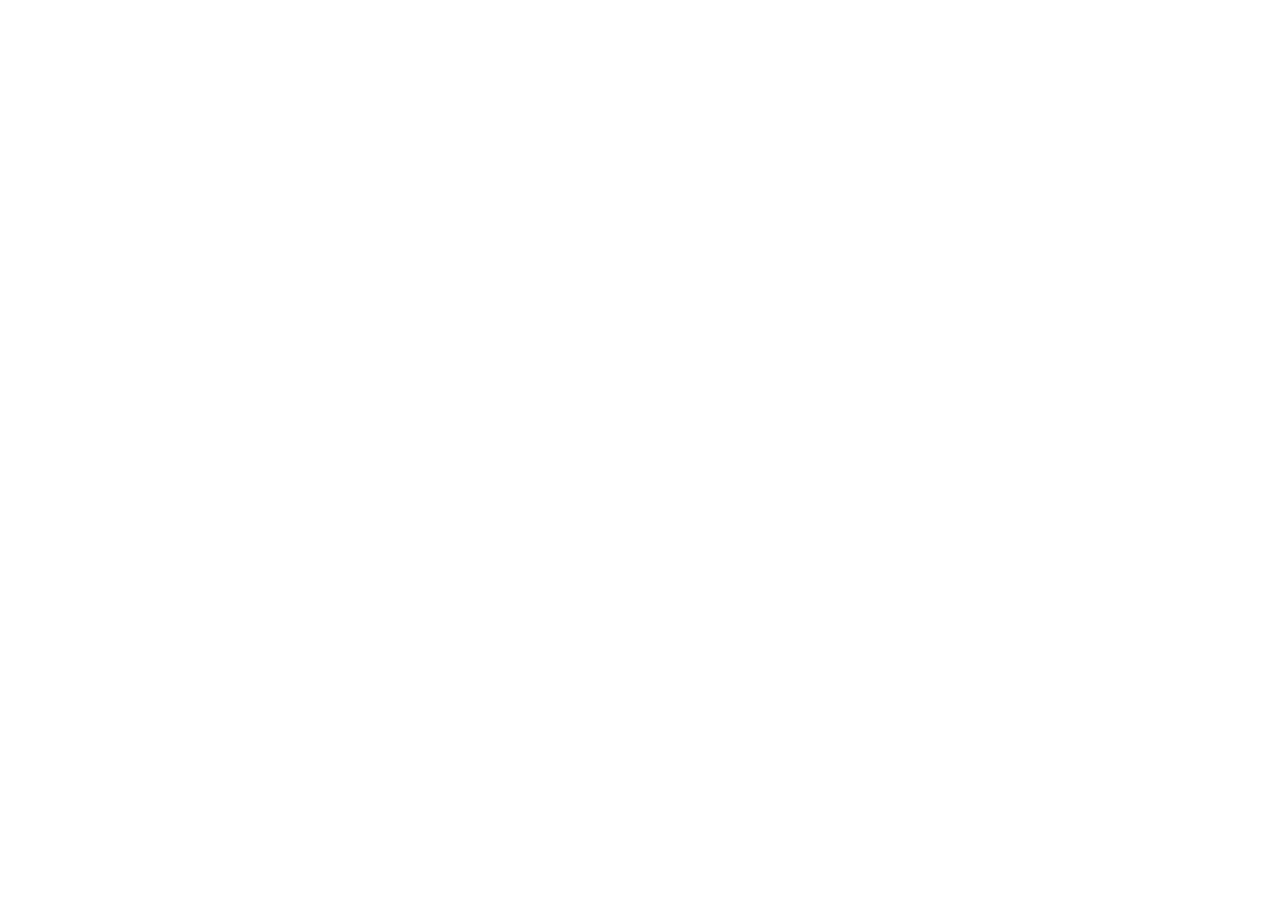
==== third repo.html @ 6211203e "my thirg repo" ====
<!DOCTYPE html>
<html lang="en">
<head>
    <meta charset="UTF-8">
    <meta name="viewport" content="width=device-width, initial-scale=1.0">
    <title>My third github repo </title>

</head>
<body>
    
     
</body>
</html>
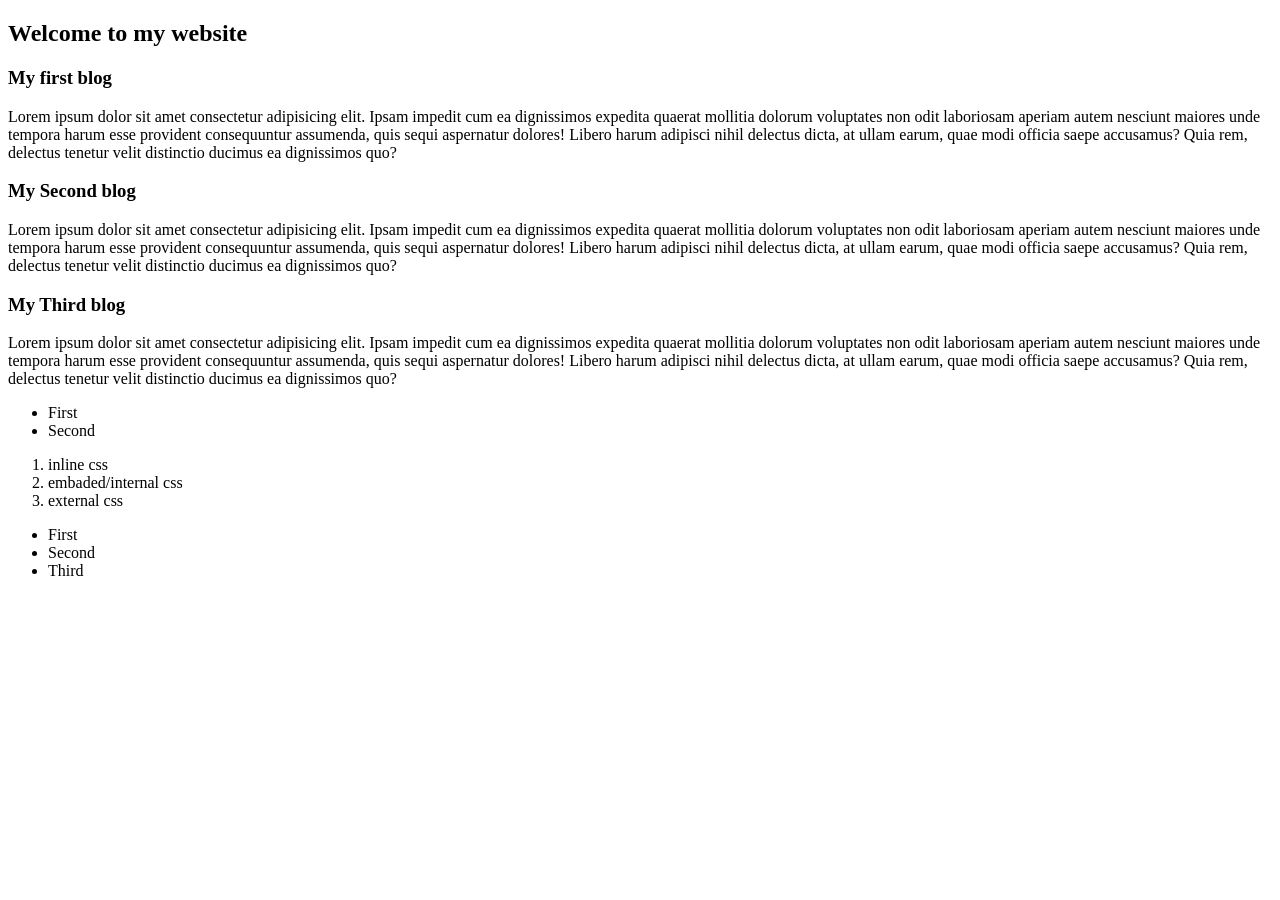
==== commit 8de37166: "added header blog and list" ====
--- a/third repo.html
+++ b/third repo.html
@@ -7,7 +7,36 @@
 
 </head>
 <body>
-    
+    <header class="header">
+        <h2>Welcome to my website</h2>
+    </header>
+   
+    <div class="blog">
+        <h3>My first blog</h3>
+        <p>Lorem ipsum dolor sit amet consectetur adipisicing elit. Ipsam impedit cum ea dignissimos expedita quaerat mollitia dolorum voluptates non odit laboriosam aperiam autem nesciunt maiores unde tempora harum esse provident consequuntur assumenda, quis sequi aspernatur dolores! Libero harum adipisci nihil delectus dicta, at ullam earum, quae modi officia saepe accusamus? Quia rem, delectus tenetur velit distinctio ducimus ea dignissimos quo?</p>
+    </div>
+    <div class="blog">
+        <h3>My Second blog</h3>
+        <p>Lorem ipsum dolor sit amet consectetur adipisicing elit. Ipsam impedit cum ea dignissimos expedita quaerat mollitia dolorum voluptates non odit laboriosam aperiam autem nesciunt maiores unde tempora harum esse provident consequuntur assumenda, quis sequi aspernatur dolores! Libero harum adipisci nihil delectus dicta, at ullam earum, quae modi officia saepe accusamus? Quia rem, delectus tenetur velit distinctio ducimus ea dignissimos quo?</p>
+    </div>
+    <div class="blog">
+        <h3>My Third blog</h3>
+        <p><span>Lorem ipsum dolor sit amet consectetur adipisicing elit.</span> Ipsam impedit cum ea dignissimos expedita quaerat mollitia dolorum voluptates non odit laboriosam aperiam autem nesciunt maiores unde tempora harum esse provident consequuntur assumenda, quis sequi aspernatur dolores! Libero harum adipisci nihil delectus dicta, at ullam earum, quae modi officia saepe accusamus? Quia rem, delectus tenetur velit distinctio ducimus ea dignissimos quo?</p>
+    </div>
+    <ul>
+        <li>First</li>
+        <li>Second</li>
+    </ul>
+    <ol>
+        <li>inline css</li>
+        <li>embaded/internal css</li>
+        <li>external css</li>
+    </ol>
+    <ul>
+        <li>First</li>
+        <li>Second</li>
+        <li>Third</li>
+    </ul> 
      
 </body>
 </html>
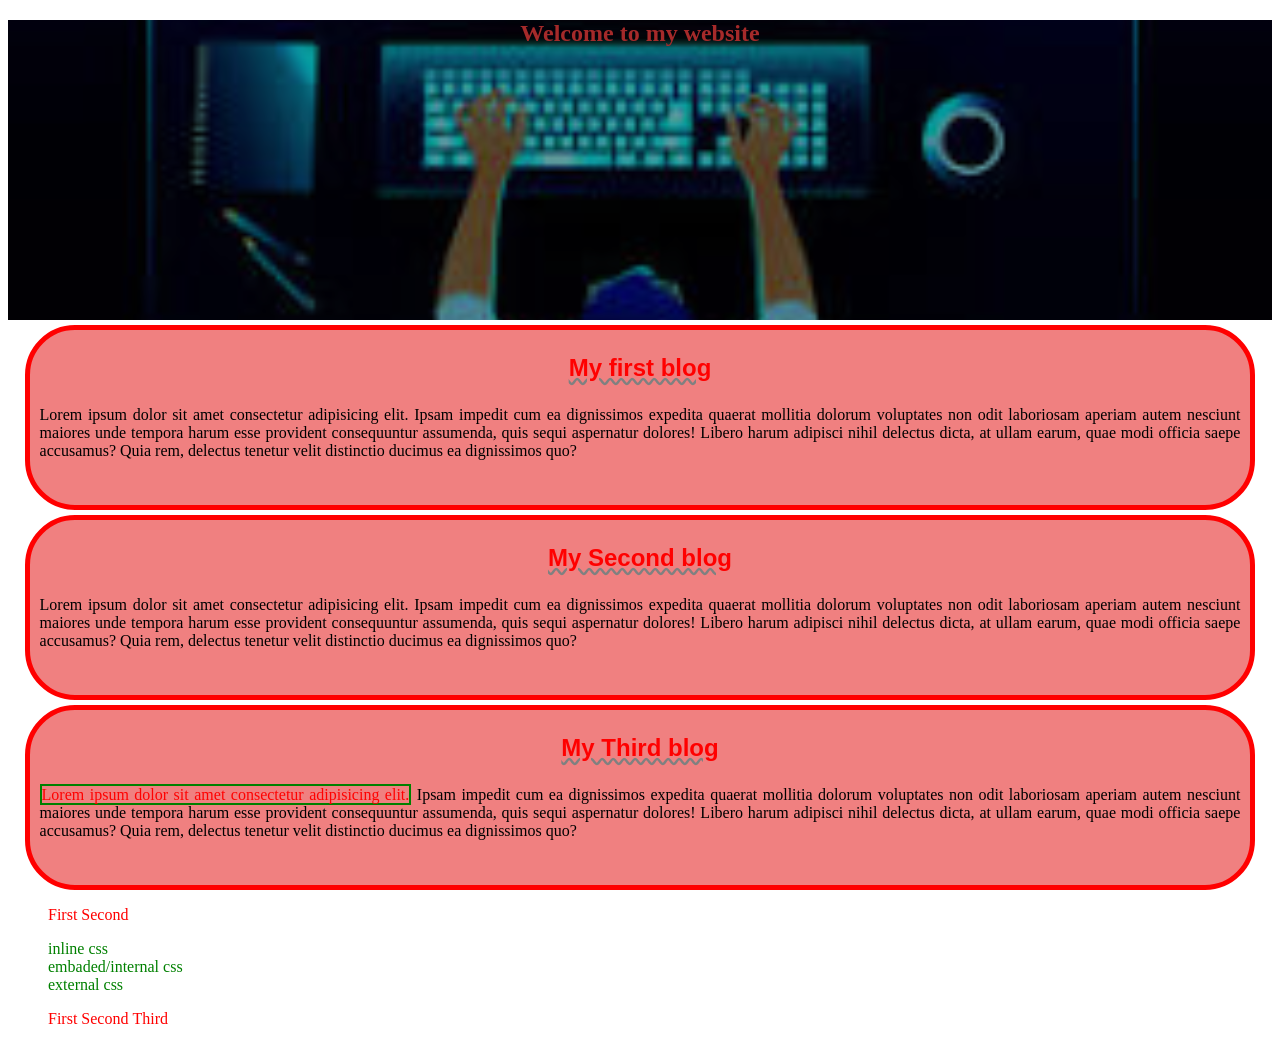
==== commit 57feefef: "add CSS" ====
--- a/third repo.html
+++ b/third repo.html
@@ -4,6 +4,7 @@
     <meta charset="UTF-8">
     <meta name="viewport" content="width=device-width, initial-scale=1.0">
     <title>My third github repo </title>
+    <link rel="stylesheet" href="third.css">
 
 </head>
 <body>
--- a/third.css
+++ b/third.css
@@ -0,0 +1,46 @@
+.header{
+    height: 300px;
+    width: 100%;
+   /* background-image: url('nid.jpg'); */
+   /* background-image: url('../CEO Mam.jpg'); */
+   background-image: url('developer.jpeg');
+   background-size: cover;
+   background-repeat: no-repeat;
+   background-position:center;
+   background-color: cadetblue;
+   background-blend-mode: multiply;
+   color: brown;
+   text-align: center;
+}
+
+.blog{
+    background-color: lightcoral;
+    border: 5px solid red;
+    border-radius: 50px;
+    margin: 5px auto;
+    text-align: justify;
+    padding: 0px 10px 0px 10px;
+    width: 95%;
+    height: 175px;
+}
+
+h3{
+    text-align: center;
+    font-size: 24px;color: red;
+    font-weight: bold;
+    font-family: Arial, Helvetica, sans-serif;
+    text-decoration: wavy underline gray;
+}
+ul li{
+    color: red;
+    display: inline;  
+}
+ol li{
+    color: green;
+    display: block;
+    
+}
+span{
+    color: red;
+    border: 2px solid green;
+}
